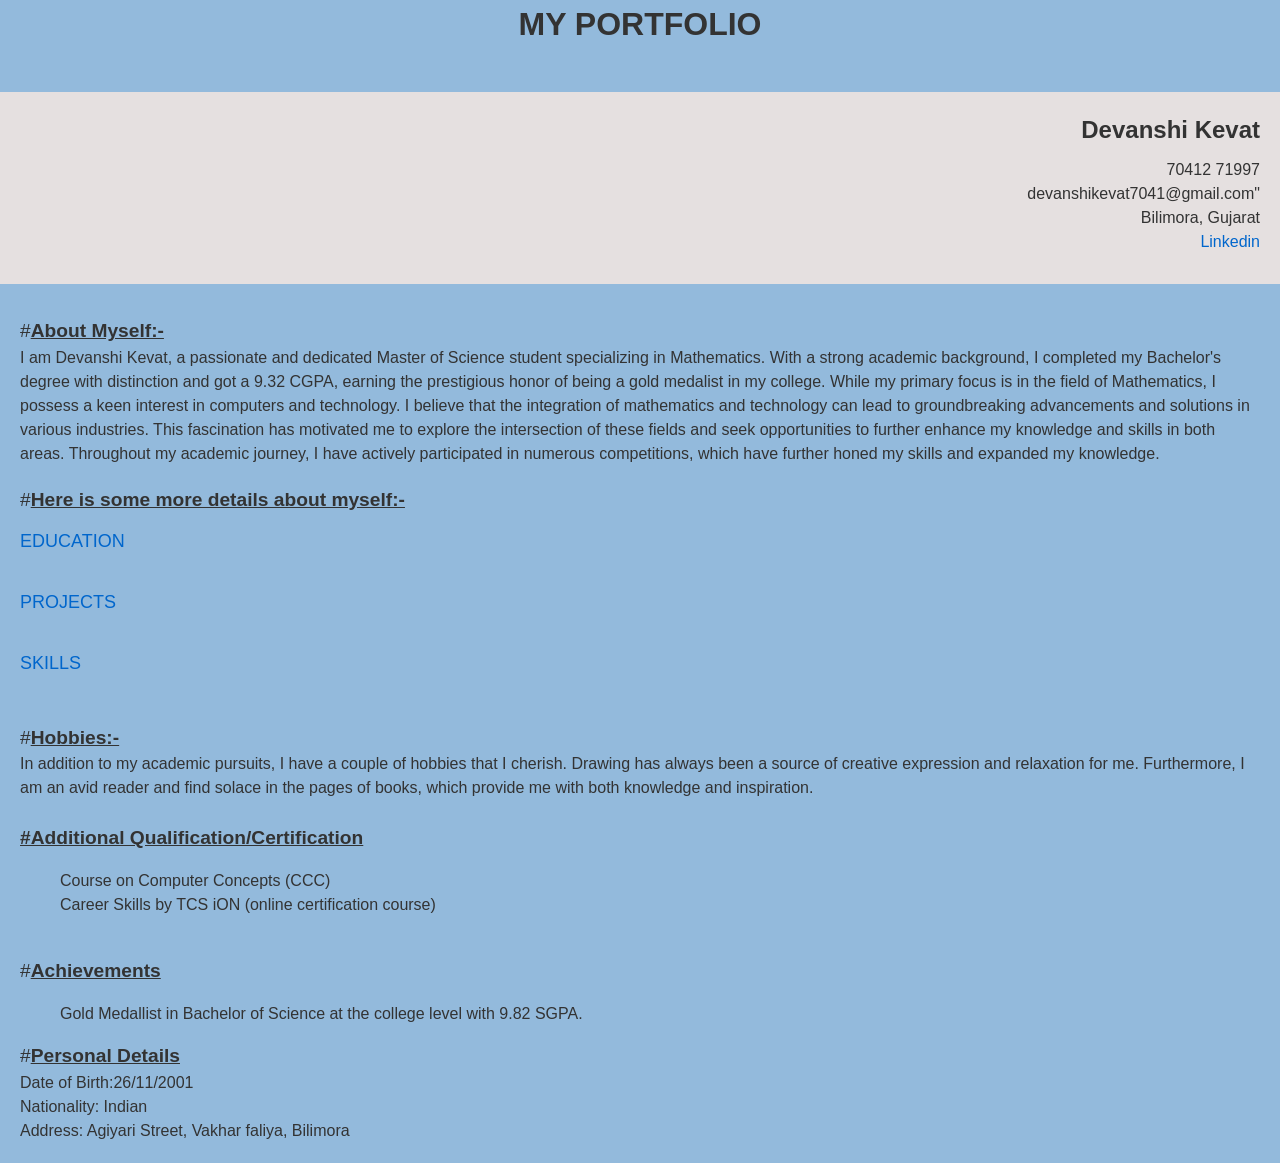
==== index.html @ 3d56d9d6 "my commit" ====
<!DOCTYPE html>
<html lang="en">
<head>
    <meta charset="UTF-8">
    <meta http-equiv="X-UA-Compatible" content="IE=edge">
    <meta name="viewport" content="width=device-width, initial-scale=1.0">
    <title>Index</title>
</head>
<link rel="stylesheet" href="style.css">
<body>
    <CENTER><h1 id="mainheading">MY PORTFOLIO</h1></CENTER><br>
<header>
    <!--<img src="/sonu 056.jpg" height="200">-->
    <h1 id="heading"> Devanshi Kevat </h1>
                                                                           
    <!--<big>#<u><b>Contact Details:</b></u></big><br>-->
    <div id="class">
        <!--<u>Contact No.</u>:--> 70412 71997<br>
    <!--<u>Email Address</u>:-->devanshikevat7041@gmail.com"<br>
    <!--address:--->Bilimora, Gujarat<br>
    <!--<u>linkedin profile</u>:--><a href="https://www.linkedin.com/in/devanshi-kevat-765631245/"> Linkedin</a></right><br>
    </div>
    
</header>
    <pre></pre>
<main>
    <big>#<u><b>About Myself:-</b></u></big>
    
        <p id="selfintro">
    I am Devanshi Kevat, a passionate and dedicated Master of Science student specializing in Mathematics. With a strong academic background, I completed my Bachelor's degree with distinction and got a 9.32 CGPA, earning the prestigious honor of being a gold medalist in my college.

    While my primary focus is in the field of Mathematics, I possess a keen interest in computers and technology. I believe that the integration of mathematics and technology can lead to groundbreaking advancements and solutions in various industries. This fascination has motivated me to explore the intersection of these fields and seek opportunities to further enhance my knowledge and skills in both areas.
        
    Throughout my academic journey, I have actively participated in numerous competitions, which have further honed my skills and expanded my knowledge.
    </p>

    <big>#<u><b>Here is some more details about myself:-</b></u></big><br>
    <pre></pre>
    <a class="links" href="Education.html"> EDUCATION </a><BR>
    <!-- <a class="links" href="Experience.html"> EXPERIENCE</a><BR> -->
    <a class="links" href="project.html"> PROJECTS</a><BR>
    <a class="links" href="skills.html"> SKILLS</a><BR>
        <pre></pre>
    <big>#<u><b>Hobbies:-</b></u></big><br>
    In addition to my academic pursuits, I have a couple of hobbies that I cherish. Drawing has always been a source of creative expression and relaxation for me. Furthermore, I am an avid reader and find solace in the pages of books, which provide me with both knowledge and inspiration.<br><br>
    <big><u><b>#Additional Qualification/Certification</b></u></big><br>
    <ol>
	Course on Computer Concepts (CCC)<br>
	Career Skills by TCS iON (online certification course)</ol><br>
    <big>#<u><b>Achievements</b></u></big><br>
    <ol>
	Gold Medallist in Bachelor of Science at the college level with 9.82 SGPA.<br>
    </ol>
    <big>#<u><b>Personal Details</b></u></big><br>
    Date of Birth:26/11/2001<br>
    Nationality: Indian<br>
    Address: Agiyari Street, Vakhar faliya, Bilimora<br>



</main>
</html>
---- style.css ----
body, h1, p {
    margin: 0;
    padding: 0;
  }
  
  /* Global styles */
  body {
    font-family: Arial, sans-serif;
    background-color: #93badc;
    color: #333333;
    line-height: 1.5;
  }
  
  h1 {
    font-size: 32px;
    text-align: center;
    margin-bottom: 20px;
  }
  
  a {
    color: #0066cc;
    text-decoration: none;
  }
  
  a:hover {
    text-decoration: underline;
  }
  
  /* Header styles */
  header {
    background-color: #e5e0e0;
    padding: 20px;
    text-align: right;
  }
  
  #heading {
    font-size: 24px;
    margin-bottom: 10px;
    text-align: right;
  }
  
  #class {
    font-size: 16px;
    margin-bottom: 10px;
  }
  
  /* Main styles */
  main {
    padding: 20px;
  }
  
  #selfintro {
    margin-bottom: 20px;
  }
  
  .links {
    display: block;
    font-size: 18px;
    margin-bottom: 10px;
  }
  
  /* Footer styles */
  footer {
    background-color: #333333;
    color: #ffffff;
    padding: 20px;
    text-align: center;
  }
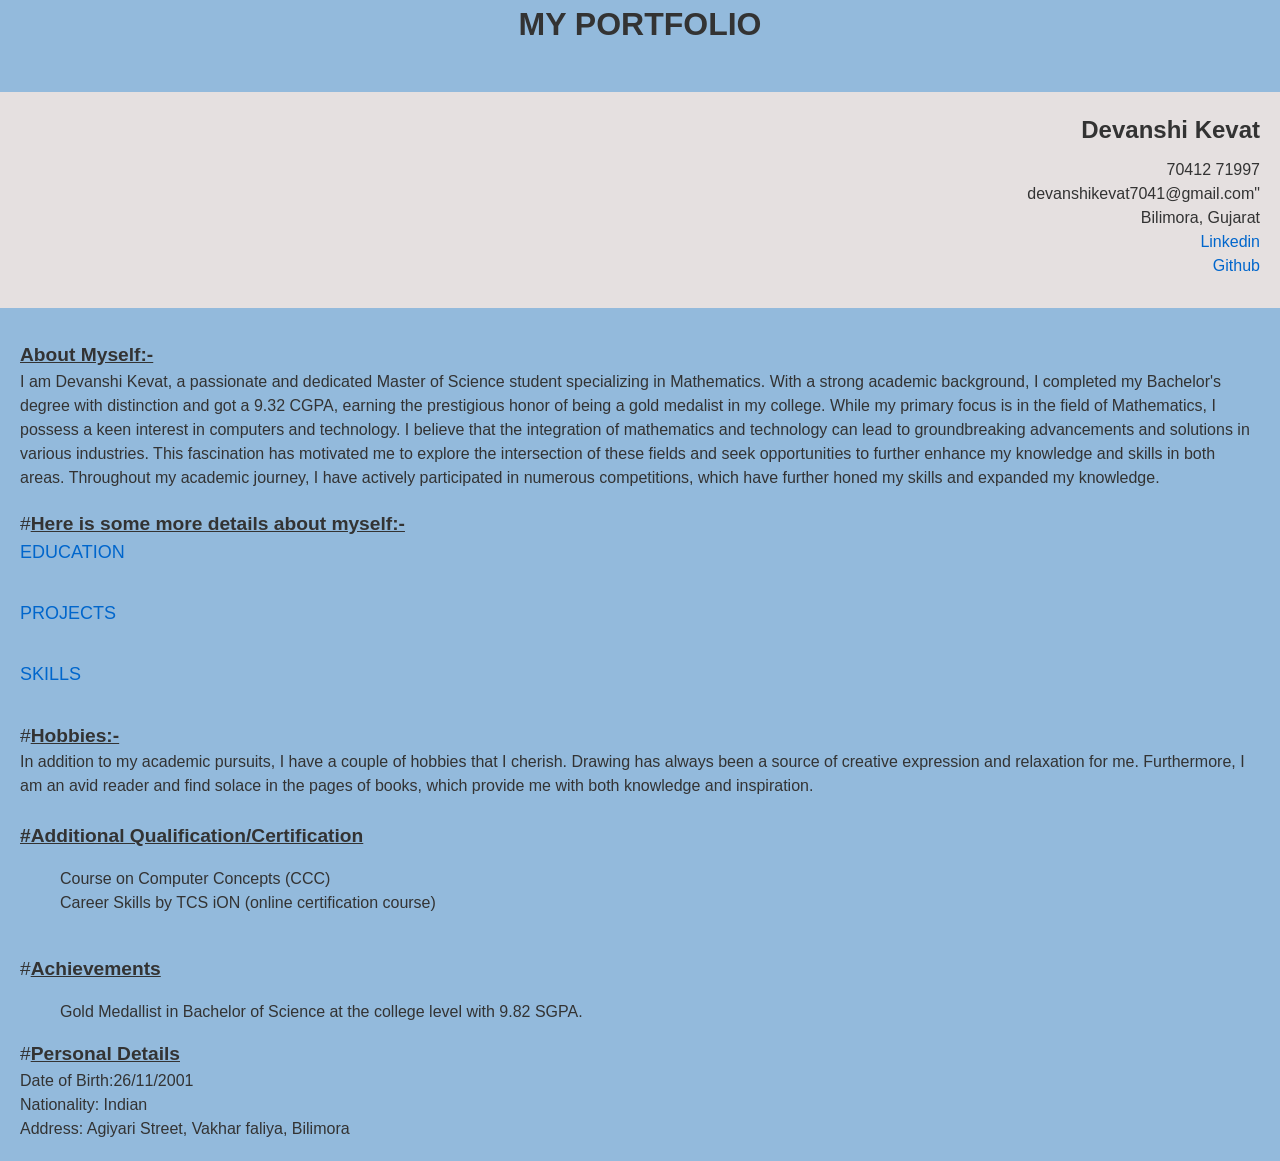
==== commit 92f01745: "changes" ====
--- a/index.html
+++ b/index.html
@@ -19,12 +19,13 @@
     <!--<u>Email Address</u>:-->devanshikevat7041@gmail.com"<br>
     <!--address:--->Bilimora, Gujarat<br>
     <!--<u>linkedin profile</u>:--><a href="https://www.linkedin.com/in/devanshi-kevat-765631245/"> Linkedin</a></right><br>
+    <a href="https://github.com/DevanshiKevat">Github</a>
     </div>
     
 </header>
     <pre></pre>
 <main>
-    <big>#<u><b>About Myself:-</b></u></big>
+    <big><u><b id="about">About Myself:-</b></u></big>
     
         <p id="selfintro">
     I am Devanshi Kevat, a passionate and dedicated Master of Science student specializing in Mathematics. With a strong academic background, I completed my Bachelor's degree with distinction and got a 9.32 CGPA, earning the prestigious honor of being a gold medalist in my college.
@@ -35,12 +36,12 @@
     </p>
 
     <big>#<u><b>Here is some more details about myself:-</b></u></big><br>
-    <pre></pre>
+    
     <a class="links" href="Education.html"> EDUCATION </a><BR>
     <!-- <a class="links" href="Experience.html"> EXPERIENCE</a><BR> -->
     <a class="links" href="project.html"> PROJECTS</a><BR>
     <a class="links" href="skills.html"> SKILLS</a><BR>
-        <pre></pre>
+    
     <big>#<u><b>Hobbies:-</b></u></big><br>
     In addition to my academic pursuits, I have a couple of hobbies that I cherish. Drawing has always been a source of creative expression and relaxation for me. Furthermore, I am an avid reader and find solace in the pages of books, which provide me with both knowledge and inspiration.<br><br>
     <big><u><b>#Additional Qualification/Certification</b></u></big><br>
@@ -55,6 +56,7 @@
     Date of Birth:26/11/2001<br>
     Nationality: Indian<br>
     Address: Agiyari Street, Vakhar faliya, Bilimora<br>
+    
 
 
 
--- a/style.css
+++ b/style.css
@@ -38,6 +38,7 @@
     font-size: 24px;
     margin-bottom: 10px;
     text-align: right;
+    
   }
   
   #class {
@@ -67,4 +68,6 @@
     padding: 20px;
     text-align: center;
   }
+  
+
   
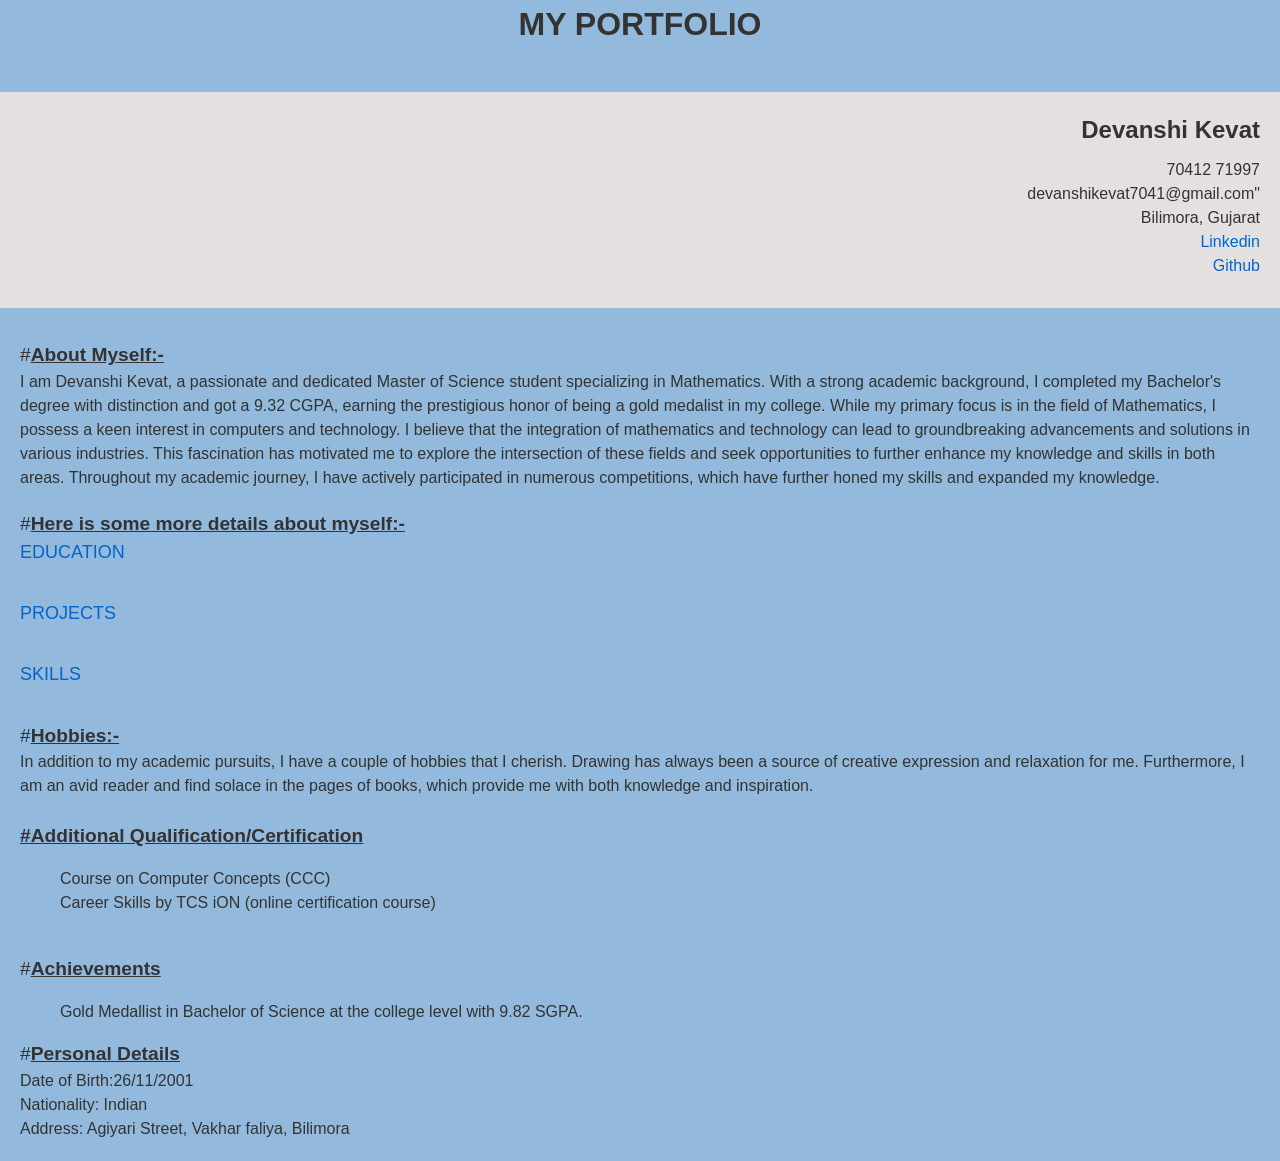
==== commit e4c9e77d: "change" ====
--- a/index.html
+++ b/index.html
@@ -25,7 +25,7 @@
 </header>
     <pre></pre>
 <main>
-    <big><u><b id="about">About Myself:-</b></u></big>
+    <big>#<u><b id="about">About Myself:-</b></u></big>
     
         <p id="selfintro">
     I am Devanshi Kevat, a passionate and dedicated Master of Science student specializing in Mathematics. With a strong academic background, I completed my Bachelor's degree with distinction and got a 9.32 CGPA, earning the prestigious honor of being a gold medalist in my college.
